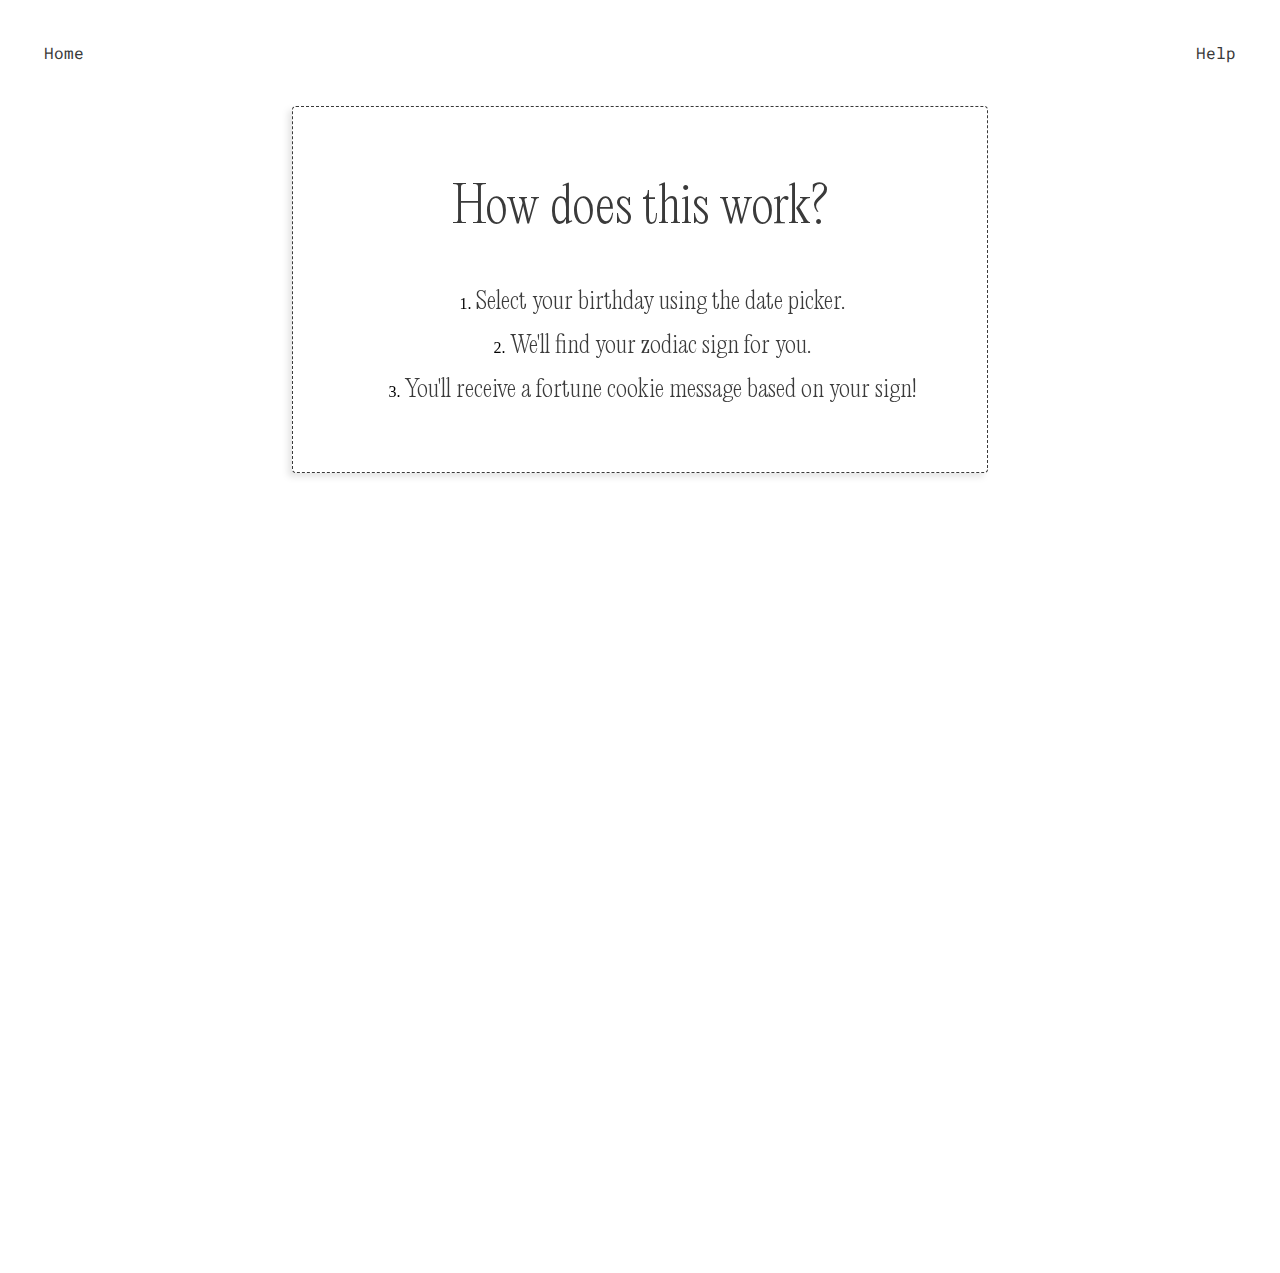
==== help.html @ 74657f7d "Initial commit" ====
<!DOCTYPE html>
<html lang="en">
<head>
    <meta charset="UTF-8">
    <meta name="viewport" content="width=device-width, initial-scale=1.0">
    <title>Help</title>
    <link rel="stylesheet" href="css/normalize.css">
    <link rel="stylesheet" href="css/style.css">
</head>
<body>
    
    <header class="help-header">
        <a href="index.html">Home</a>
        <a href="help.html">Help</a>
    </header>

    <div class="help">
        <div class="help-container hca">
            <div class="help-content">
                <h1>How does this work?</h1>
                <ol class="h3-list">
                    <li><h3>Select your birthday using the date picker.</h3></li>
                    <li><h3>We'll find your zodiac sign for you.</h3></li>
                    <li><h3>You'll receive a fortune cookie message based on your sign!</h3></li>
                </ol>
            </div>
        </div>

        <div class="help-container hcb">
            <div class="help-content">
                <h1>FAQ</h1>
                <h2>What if I don't know my zodiac sign?</h2>
                <p class="faq">No worries! Just pick your birthday, and we'll tell you your sign automatically.</p>
                <h2>Can I get a different fortune?</h2>
                <p class="faq">Right now, you'll receive one special fortune for your zodiac sign. But who knows? Maybe new fortunes will be added soon!</p>
                <h2>Why do the fortunes match each sign?</h2>
                <p class="faq">Each fortune is based on your zodiac sign's personality. Whether you're a bold Aries, a dreamy Pisces, or a strong-willed Taurus, your message is made just for you!</p>
                <h2>I found a bug / have feedback!</h2>
                <p class="faq">We'd love to hear from you! If something isn't working or you have suggestions, let us know.</p>
            </div>
        </div>
    </div>

</body>
</html>
---- css/style.css ----
@font-face {
    font-family: PP Editorial New;
    src: url(../typography/PPEditorialNew-Ultralight.woff2) format('woff2');
    font-weight: 200;
    font-style: normal;
    font-display: swap;
}

@font-face {
    font-family: Roboto Mono;
    src: url(../typography/RobotoMono-Regular.woff2) format('woff2');
    font-weight: normal;
    font-style: normal;
    font-display: swap;
}

@keyframes fadeInUp {
    from {
      opacity: 0;
      transform: translateY(20px);
    }
    to {
      opacity: 1;
      transform: translateY(0);
    }
}

@keyframes headerFadeInUp {
    from {
      opacity: 0;
    }
    to {
      opacity: 1;
    }
}

html{
    /* design system colors for the website */
    --background-color: #FFFFFF;
    --primary-color: #3A3A3A;
    --secondary-color: #FC474D;
}

* {
    box-sizing: border-box;
   }

body {
    background-color: var(--background-color);
}

h1{
    font-family: PP Editorial New, 'Times New Roman', Times, serif;
    font-weight: 100;
    font-size: 50px;
    line-height: 41px;
    color: var(--primary-color);
    margin: 81px 0 36px 0;
}

h2{
    font-family: PP Editorial New, 'Times New Roman', Times, serif;
    font-weight: 100;
    font-size: 28px;
    line-height: 31px;
    color: var(--secondary-color);
    margin: 36px 0 10px 0;
}

h3{
    font-family: PP Editorial New, 'Times New Roman', Times, serif;
    font-weight: 100;
    font-size: 24px;
    color: var(--primary-color);
    margin-block: 8px;
}

p{
    font-family: Roboto Mono, 'Courier New', Courier, monospace;
    font-weight: 400;
    font-size: 16px;
    line-height: 20px;
    color: var(--primary-color);
}

.help-header {
    display: flex;
    justify-content: space-between;
    align-items: center;
    margin: 44px 0 44px 0;
    animation: headerFadeInUp 0.45s ease-in-out forwards;
}

.help-header a {
    text-decoration: none;
    color: var(--primary-color);
    font-family: Roboto Mono, 'Courier New', Courier, monospace;
    font-size: 16px;
}

.help-header a:hover {
    color: var(--secondary-color);
}

.h3-list {
    list-style-position: outside;
    display: flex;
    flex-direction: column;
    align-items: center;
    margin-bottom: 60px;
}

.help-container {
    display: flex;
    flex-direction: column;
    align-items: center;
    border: 1px dashed var(--primary-color);
    border-radius: 4px;
    margin-bottom: 36px;
    padding-inline: 55px;
    background-color: #FFFFFF;
    max-width: 696px;
    filter: drop-shadow(-4px 4px 3.1px rgba(0, 0, 0, 0.10));
}

.hca {
    animation: fadeInUp .45s ease-in-out forwards;
}

.hcb {
    opacity: 0;
    animation: fadeInUp 0.33s ease-in-out .5s forwards;
}

.help-content {
    display: flex;
    flex-direction: column;
    align-items: center;
    max-width: 587px;
    height: auto;
}

.faq {
    margin-block: 0;
}

.help-container p.faq:last-child {
    margin-bottom: 60px;
}

.help-container h2,
.help-container .faq {
    text-align: left;
    align-self: flex-start;
}

@media (min-width: 1200px) {
    body {
        margin-inline: 44px;
    }

    .help {
        max-width: 696px;
        margin-inline: auto;
    }
}
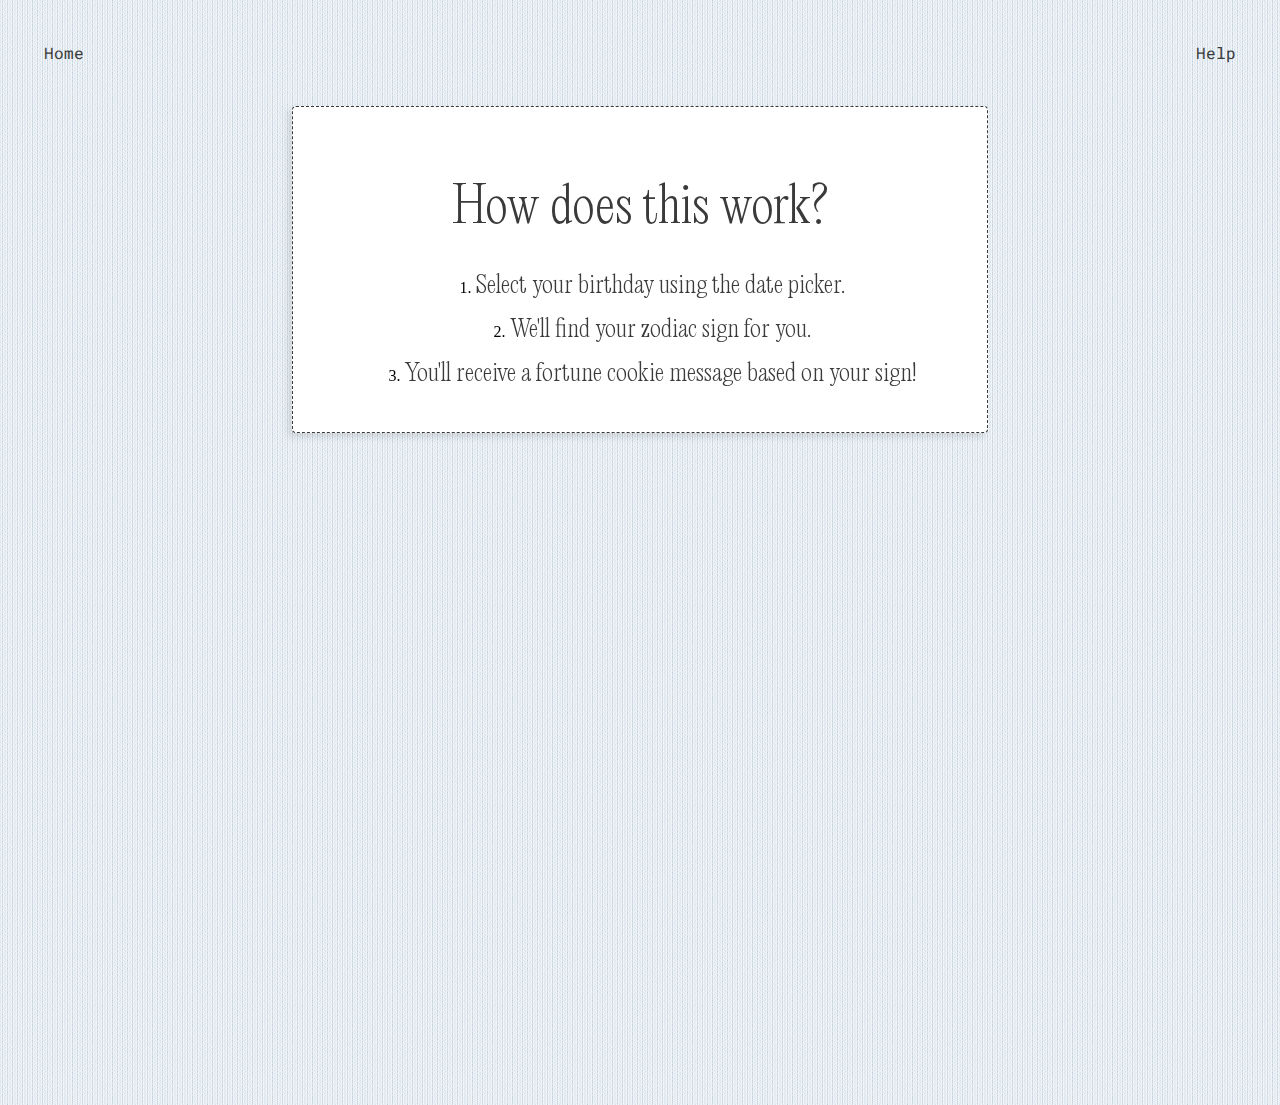
==== commit cd95ce9f: "responsive-update" ====
--- a/help.html
+++ b/help.html
@@ -35,8 +35,6 @@
                 <p class="faq">Right now, you'll receive one special fortune for your zodiac sign. But who knows? Maybe new fortunes will be added soon!</p>
                 <h2>Why do the fortunes match each sign?</h2>
                 <p class="faq">Each fortune is based on your zodiac sign's personality. Whether you're a bold Aries, a dreamy Pisces, or a strong-willed Taurus, your message is made just for you!</p>
-                <h2>I found a bug / have feedback!</h2>
-                <p class="faq">We'd love to hear from you! If something isn't working or you have suggestions, let us know.</p>
             </div>
         </div>
     </div>
--- a/css/style.css
+++ b/css/style.css
@@ -43,15 +43,16 @@
 
 * {
     box-sizing: border-box;
-   }
+}
 
 body {
     background-color: var(--background-color);
+    background-image: url(../image/Blu\ Stripes\ Texture.png);
 }
 
 h1{
     font-family: PP Editorial New, 'Times New Roman', Times, serif;
-    font-weight: 100;
+    font-weight: 200;
     font-size: 50px;
     line-height: 41px;
     color: var(--primary-color);
@@ -102,6 +103,44 @@
     color: var(--secondary-color);
 }
 
+.index-container {
+    display: flex;
+    justify-content: space-between;
+    align-items: flex-start;
+    gap: 60px;
+    margin: 0 auto;
+}
+
+.left-section {
+    flex: 1 1 50%;
+    width: 100%;
+    height: auto;
+    animation: fadeInUp .45s ease-in-out forwards;
+}
+
+.left-section img {
+    width: 100%;
+    height: auto;
+}
+
+.right-section {
+    flex: 1 1 50%;
+    max-width: 50%;
+    animation: fadeInUp .45s ease-in-out forwards;
+}
+
+.zodiac-grid {
+    display: grid;
+    grid-template-columns: repeat(2, 1fr);
+    grid-template-rows: repeat(6, 1fr);
+    gap: 10px;
+}
+
+.zodiac-grid img {
+    width: 100%;
+    height: auto;
+}
+
 .h3-list {
     list-style-position: outside;
     display: flex;
@@ -111,15 +150,11 @@
 }
 
 .help-container {
+    background-color: #FFFFFF;
     display: flex;
     flex-direction: column;
     align-items: center;
     border: 1px dashed var(--primary-color);
-    border-radius: 4px;
-    margin-bottom: 36px;
-    padding-inline: 55px;
-    background-color: #FFFFFF;
-    max-width: 696px;
     filter: drop-shadow(-4px 4px 3.1px rgba(0, 0, 0, 0.10));
 }
 
@@ -159,8 +194,129 @@
         margin-inline: 44px;
     }
 
+    .left-section img {
+        margin-bottom: 36px;
+        width: 712.746px;
+        height: 892px;
+        aspect-ratio: 712.746 / 892;
+        max-width: 100%;
+        height: auto;
+        border-radius: 8px;
+        flex-shrink: 0;
+    }
+
     .help {
         max-width: 696px;
         margin-inline: auto;
     }
+
+    .help-container {
+        border-radius: 4px;
+        margin-bottom: 36px;
+        padding-inline: 55px;
+        max-width: 696px;
+    }
+
+    .help-container.hcb h2:first-of-type {
+        margin-top: 25px;
+    }
+
+    .h3-list {
+        margin: 0 0 36px 0;
+    }
+}
+
+@media (min-width: 834px) and (max-width: 1200px) {
+    body {
+        margin-inline: 60px;
+    }
+    
+    .index-container {
+        flex-direction: column;
+    }
+
+    .left-section,
+    .right-section {
+        flex: 1 1 100%;
+        max-width: 100%;
+    }
+
+    .zodiac-grid {
+        grid-template-columns: repeat(2, 1fr);
+    }
+
+    .zodiac-grid img:last-child {
+        margin-bottom: 26px;
+    }
+
+    .help {
+        max-width: 696px;
+        margin-inline: auto;
+    }
+
+    .help-container {
+        border-radius: 4px;
+        margin-bottom: 36px;
+        padding-inline: 55px;
+        max-width: 696px;
+    }
+}
+
+@media (min-width: 330px) and (max-width: 834px) {
+    body {
+        margin-inline: 26px;
+    }
+
+    h1{
+        font-size: 36px;
+        margin: 36px 0 26px 0;
+    }
+
+    h2 {
+        font-size: 26px;
+    }
+
+    h3 {
+        font-size: 24px;
+    }
+
+    p {
+        font-size: 14px;
+    }
+
+    .index-container {
+        flex-direction: column;
+    }
+
+    .left-section,
+    .right-section {
+        flex: 1 1 100%;
+        max-width: 100%;
+    }
+
+    .zodiac-grid {
+        grid-template-columns: repeat(1, 1fr);
+    }
+
+    .zodiac-grid img:last-child {
+        margin-bottom: 26px;
+    }
+
+    .help-container.hcb h2:first-of-type {
+        margin-top: 0;
+    }
+
+    .h3-list {
+        margin: 0 0 36px 0;
+    }
+
+    .help-container p.faq:last-child {
+        margin-bottom: 36px;
+    }
+
+    .help-container {
+        border-radius: 4px;
+        margin-bottom: 36px;
+        padding-inline: 26px;
+    }
 }